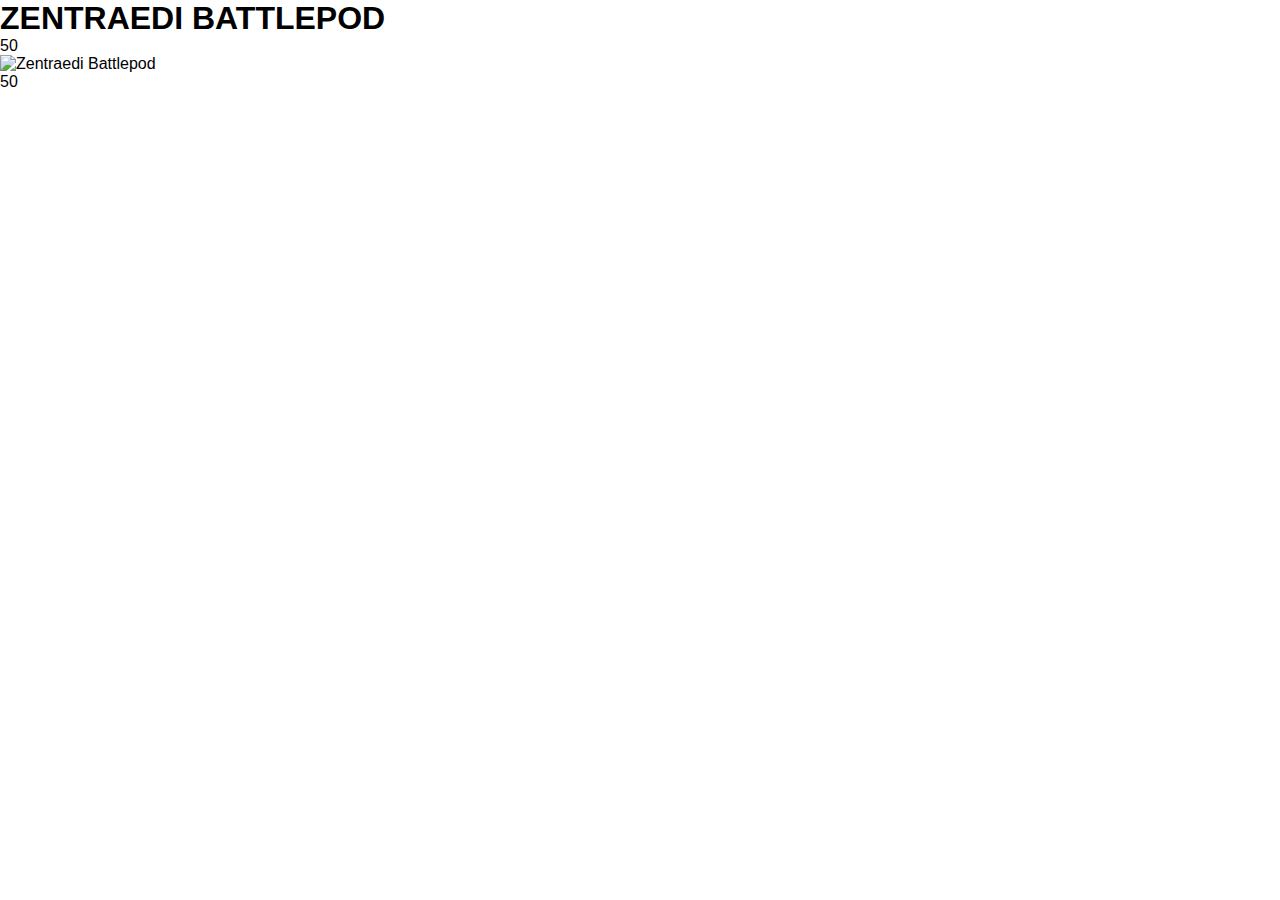
==== selection.html @ 0da10f4f "just need to add some attacks" ====
<!DOCTYPE html>
<html lang="en">
<head>
    <meta charset="UTF-8">
    <meta name="viewport" content="width=device-width, initial-scale=1.0">
    <title>Document</title>
    <link rel="stylesheet" href="../css/style.css">
</head>
<body>
    <h1 id="title">ZENTRAEDI BATTLEPOD</h1>
    <div id="selection-container"></div> <p id="userHP">50</p>
    <div id="selection-enemy" class="selection" onclick="select('zentraedibattlepod')">
    <img src="https://rpggamer.org/uploaded_images/zentraedibattlepod.jpeg" alt="Zentraedi Battlepod">
    <div id="battle-button">
    </div>
    </div>
  <p id="computer">50</p>
  




<script src="https://cdn.jsdelivr.net/npm/js-cookie@2/src/js.cookie.min.js"></script>
<script src="js/selection.js"></script>
</body>
</html>
---- css/style.css ----
* {
  padding: 0;
  margin: 0;
  font-family: 'Roboto', sans-serif;
}

h1 {
  font-family: 'roboto', sans-serif;
}

img {
  width: 50%;
}

#selection-container {
  width: 50%;
  margin-left: 2.5%;
  display: -ms-grid;
  display: grid;
  justify-items: center;
  -webkit-box-align: center;
      -ms-flex-align: center;
          align-items: center;
  -ms-grid-columns: (minmax(250px, 1fr))[auto-fit];
      grid-template-columns: repeat(auto-fit, minmax(250px, 1fr));
  -webkit-column-gap: 10px;
          column-gap: 10px;
  row-gap: 10px;
}
/*# sourceMappingURL=style.css.map */
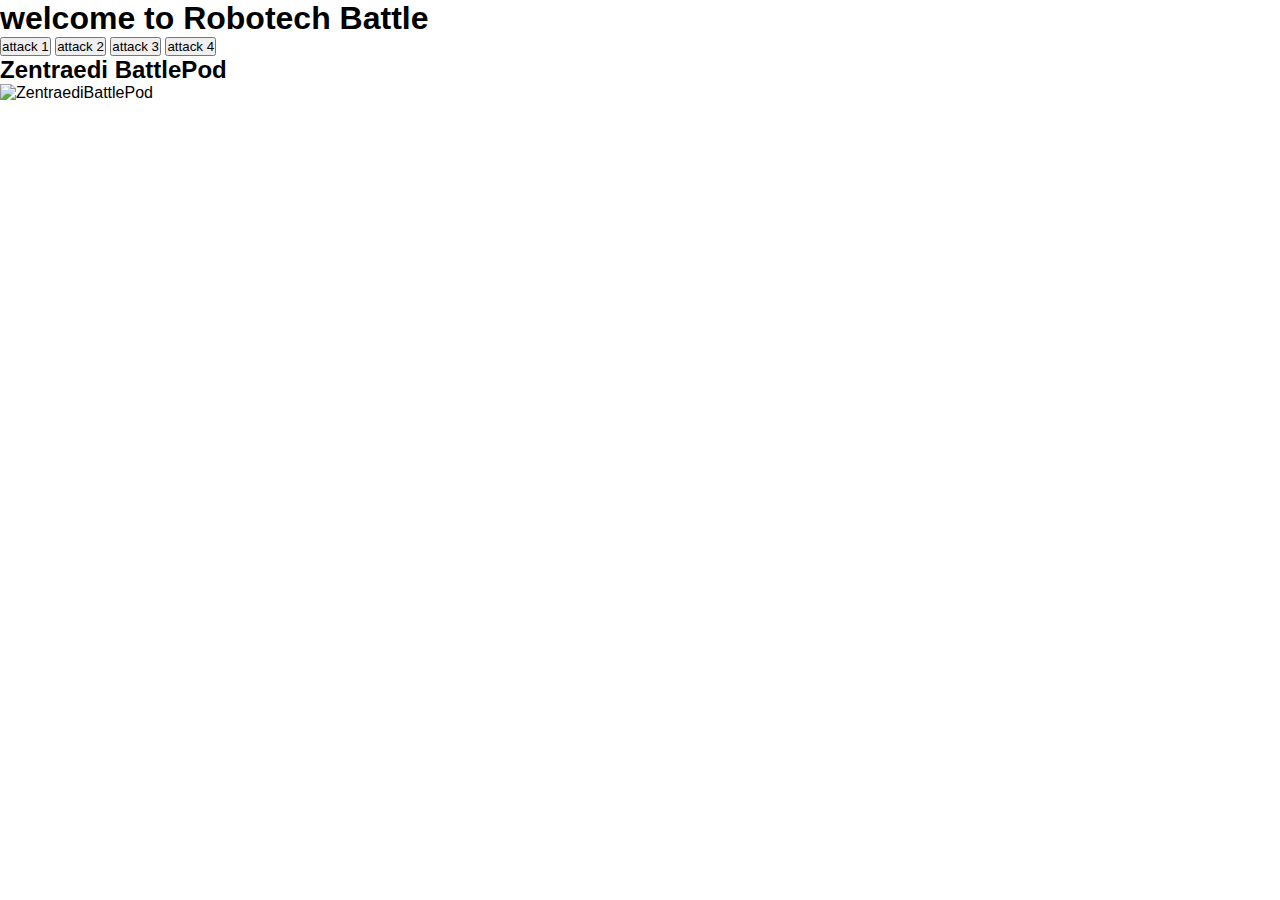
==== commit 48d27e6a: "Assignment W10C" ====
--- a/selection.html
+++ b/selection.html
@@ -2,25 +2,35 @@
 <html lang="en">
 <head>
     <meta charset="UTF-8">
+    <link rel="stylesheet" href="css/style.css">
     <meta name="viewport" content="width=device-width, initial-scale=1.0">
     <title>Document</title>
-    <link rel="stylesheet" href="../css/style.css">
 </head>
 <body>
-    <h1 id="title">ZENTRAEDI BATTLEPOD</h1>
-    <div id="selection-container"></div> <p id="userHP">50</p>
-    <div id="selection-enemy" class="selection" onclick="select('zentraedibattlepod')">
-    <img src="https://rpggamer.org/uploaded_images/zentraedibattlepod.jpeg" alt="Zentraedi Battlepod">
-    <div id="battle-button">
-    </div>
-    </div>
-  <p id="computer">50</p>
-  
+    <h1> welcome to Robotech Battle </h1>
+    <div id="Mecha">
+       
+        <div id="user">
+            <button onclick="attack1(0,10)"> attack 1 </button>
+            <button onclick="attack1(10,20)" > attack 2 </button>
+            <button onclick="attack1(20,30)"> attack 3 </button>
+            <button onclick="attack1(30,35)"> attack 4 </button>
+        </div>
+        <div id="computer">
+            <h2 id="comp_mecha"> Zentraedi BattlePod </h2>
+            <img src="https://rpggamer.org/uploaded_images/zentraedibattlepod.jpeg" alt="ZentraediBattlePod">
+            <div id="battle-button">
+            <h4 id="computer_currentHealth"> </h4>
+            <h4 id="computer_attackPoints"> </h4>
+            </div>
+        </div>
+         <h4 id="message"></h4>
+         <h4 id="WINNER"></h4>
 
 
-
-
-<script src="https://cdn.jsdelivr.net/npm/js-cookie@2/src/js.cookie.min.js"></script>
-<script src="js/selection.js"></script>
+    </div>
+    
+    <script src="https://cdn.jsdelivr.net/npm/js-cookie@2/src/js.cookie.min.js"></script>
+    <script src="js/selection.js"></script>
 </body>
-</html>+</html>
